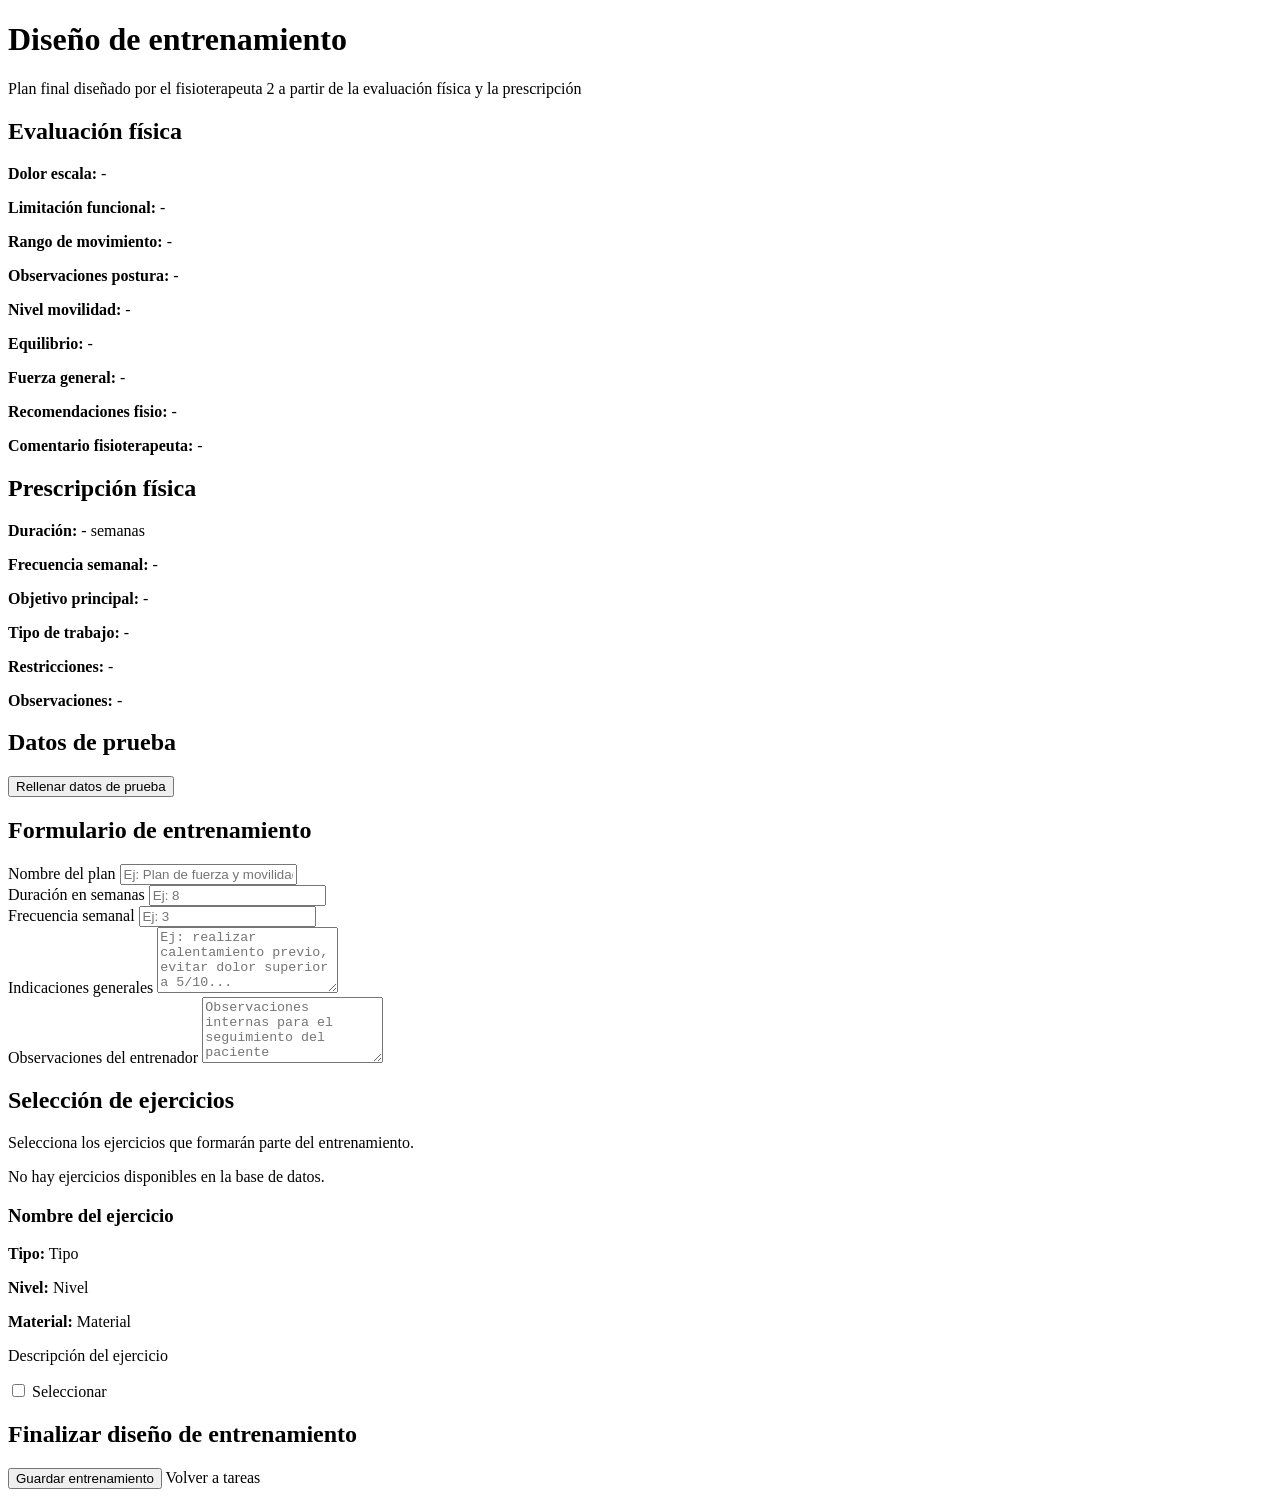
==== app-web/src/main/resources/templates/entrenamiento.html @ 7be8ce75 "Primera subida del proyecto TFG" ====
<!DOCTYPE html>

<html xmlns:th="http://www.thymeleaf.org">
<head>
    <meta charset="UTF-8">
    <title>Diseño de entrenamiento</title>
    <link rel="stylesheet" th:href="@{/css/styles.css}">
</head>
<body>

<div class="page">
    <div class="container">

    <div class="header">
        <h1>Diseño de entrenamiento</h1>
        <p>Plan final diseñado por el fisioterapeuta 2 a partir de la evaluación física y la prescripción</p>
    </div>

    <div class="card">
        <h2>Evaluación física</h2>

        <div class="info-block">
            <p class="info-row">
                <strong>Dolor escala:</strong>
                <span th:text="${evaluacionFisica.dolorEscala ?: '-'}">-</span>
            </p>

            <p class="info-row">
                <strong>Limitación funcional:</strong>
                <span th:text="${evaluacionFisica.limitacionFuncional ?: '-'}">-</span>
            </p>

            <p class="info-row">
                <strong>Rango de movimiento:</strong>
                <span th:text="${evaluacionFisica.rangoMovimiento ?: '-'}">-</span>
            </p>

            <p class="info-row">
                <strong>Observaciones postura:</strong>
                <span th:text="${evaluacionFisica.observacionesPostura ?: '-'}">-</span>
            </p>

            <p class="info-row">
                <strong>Nivel movilidad:</strong>
                <span th:text="${evaluacionFisica.nivelMovilidad ?: '-'}">-</span>
            </p>

            <p class="info-row">
                <strong>Equilibrio:</strong>
                <span th:text="${evaluacionFisica.equilibrio ?: '-'}">-</span>
            </p>

            <p class="info-row">
                <strong>Fuerza general:</strong>
                <span th:text="${evaluacionFisica.fuerzaGeneral ?: '-'}">-</span>
            </p>

            <p class="info-row">
                <strong>Recomendaciones fisio:</strong>
                <span th:text="${evaluacionFisica.recomendacionesFisio ?: '-'}">-</span>
            </p>

            <p class="info-row">
                <strong>Comentario fisioterapeuta:</strong>
                <span th:text="${evaluacionFisica.comentarioFisioterapeuta ?: '-'}">-</span>
            </p>
        </div>
    </div>

    <div class="card">
        <h2>Prescripción física</h2>

        <div class="info-block">
            <p class="info-row">
                <strong>Duración:</strong>
                <span th:text="${prescripcionFisica.duracionSemanas ?: '-'}">-</span> semanas
            </p>

            <p class="info-row">
                <strong>Frecuencia semanal:</strong>
                <span th:text="${prescripcionFisica.frecuenciaSemanal ?: '-'}">-</span>
            </p>

            <p class="info-row">
                <strong>Objetivo principal:</strong>
                <span th:text="${prescripcionFisica.objetivoPrincipal ?: '-'}">-</span>
            </p>

            <p class="info-row">
                <strong>Tipo de trabajo:</strong>
                <span th:text="${prescripcionFisica.tipoTrabajo ?: '-'}">-</span>
            </p>

            <p class="info-row">
                <strong>Restricciones:</strong>
                <span th:text="${prescripcionFisica.restricciones ?: '-'}">-</span>
            </p>

            <p class="info-row">
                <strong>Observaciones:</strong>
                <span th:text="${prescripcionFisica.observaciones ?: '-'}">-</span>
            </p>
        </div>
    </div>

    <form th:action="@{/tasks/{id}/entrenamiento(id=${id})}"
          method="post"
          th:object="${entrenamiento}">

        <div class="card">
            <h2>Datos de prueba</h2>

            <div class="actions">
                <button type="button" class="btn btn-secondary" onclick="rellenarEntrenamientoDemo()">
                    Rellenar datos de prueba
                </button>
            </div>
        </div>

        <div class="card">
            <h2>Formulario de entrenamiento</h2>

            <div class="form-group">
                <label>Nombre del plan</label>
                <input type="text"
                       th:field="*{nombrePlan}"
                       placeholder="Ej: Plan de fuerza y movilidad inicial"
                       required>
            </div>

            <div class="form-group">
                <label>Duración en semanas</label>
                <input type="number"
                       th:field="*{duracionSemanas}"
                       min="1"
                       placeholder="Ej: 8"
                       required>
            </div>

            <div class="form-group">
                <label>Frecuencia semanal</label>
                <input type="number"
                       th:field="*{frecuenciaSemanal}"
                       min="1"
                       placeholder="Ej: 3"
                       required>
            </div>

            <div class="form-group">
                <label>Indicaciones generales</label>
                <textarea th:field="*{indicacionesGenerales}"
                          rows="4"
                          placeholder="Ej: realizar calentamiento previo, evitar dolor superior a 5/10..."></textarea>
            </div>

            <div class="form-group">
                <label>Observaciones del entrenador</label>
                <textarea th:field="*{observacionesEntrenador}"
                          rows="4"
                          placeholder="Observaciones internas para el seguimiento del paciente"></textarea>
            </div>
        </div>

        <div class="card">
            <h2>Selección de ejercicios</h2>
            <p>Selecciona los ejercicios que formarán parte del entrenamiento.</p>

            <div th:if="${#lists.isEmpty(ejercicios)}" class="info-block">
                <p class="info-row">
                    No hay ejercicios disponibles en la base de datos.
                </p>
            </div>

            <div th:if="${!#lists.isEmpty(ejercicios)}" class="task-list">

                <div th:each="e : ${ejercicios}" class="task-item">
                    <div>
                        <h3 th:text="${e.nombre}">Nombre del ejercicio</h3>

                        <p>
                            <strong>Tipo:</strong>
                            <span th:text="${e.tipoEjercicio.nombre}">Tipo</span>
                        </p>

                        <p>
                            <strong>Nivel:</strong>
                            <span th:text="${e.nivel}">Nivel</span>
                        </p>

                        <p>
                            <strong>Material:</strong>
                            <span th:text="${e.material}">Material</span>
                        </p>

                        <p th:text="${e.descripcion}">
                            Descripción del ejercicio
                        </p>
                    </div>

                    <label>
                        <input type="checkbox"
                               name="ejercicioIds"
                               th:value="${e.id}">
                        Seleccionar
                    </label>
                </div>

            </div>
        </div>

        <div class="card">
            <h2>Finalizar diseño de entrenamiento</h2>

            <div class="actions">
                <button type="submit" class="btn btn-primary">
                    Guardar entrenamiento
                </button>

                <a th:href="@{/tasks}" class="btn btn-secondary">
                    Volver a tareas
                </a>
            </div>
        </div>

    </form>

</div>

</div>

<script>
    function setCampo(nombre, valor) {
        const campo = document.querySelector('[name="' + nombre + '"]');

        if (!campo) {
            return;
        }

        campo.value = valor;
    }

    function seleccionarEjerciciosDemo() {
        const ejerciciosDeseados = [
            'Movilidad de cadera',
            'Rotaciones torácicas',
            'Sentadilla asistida',
            'Puente de glúteo',
            'Apoyo monopodal asistido',
            'Caminata suave'
        ];

        const checkboxes = document.querySelectorAll('input[name="ejercicioIds"]');

        checkboxes.forEach(checkbox => {
            checkbox.checked = false;
        });

        let seleccionados = 0;

        checkboxes.forEach(checkbox => {
            const tarjeta = checkbox.closest('.task-item');

            if (!tarjeta) {
                return;
            }

            const textoTarjeta = tarjeta.textContent.toLowerCase();

            const coincide = ejerciciosDeseados.some(nombreEjercicio =>
                textoTarjeta.includes(nombreEjercicio.toLowerCase())
            );

            if (coincide) {
                checkbox.checked = true;
                seleccionados++;
            }
        });

        if (seleccionados === 0) {
            checkboxes.forEach((checkbox, index) => {
                if (index < 4) {
                    checkbox.checked = true;
                }
            });
        }
    }

    function rellenarEntrenamientoDemo() {
        setCampo('nombrePlan', 'Plan inicial de movilidad y fuerza lumbar');
        setCampo('duracionSemanas', '8');
        setCampo('frecuenciaSemanal', '3');

        setCampo('indicacionesGenerales', 'Realizar calentamiento previo de 8-10 minutos. Mantener intensidad moderada, controlar la técnica y evitar dolor superior a 5/10. Priorizar movimientos lentos y controlados.');
        setCampo('observacionesEntrenador', 'Paciente con dolor lumbar recurrente y fuerza general baja. Se recomienda iniciar con ejercicios básicos, controlar evolución semanal y progresar carga solo si no aumenta el dolor.');

        seleccionarEjerciciosDemo();
    }
</script>

</body>
</html>
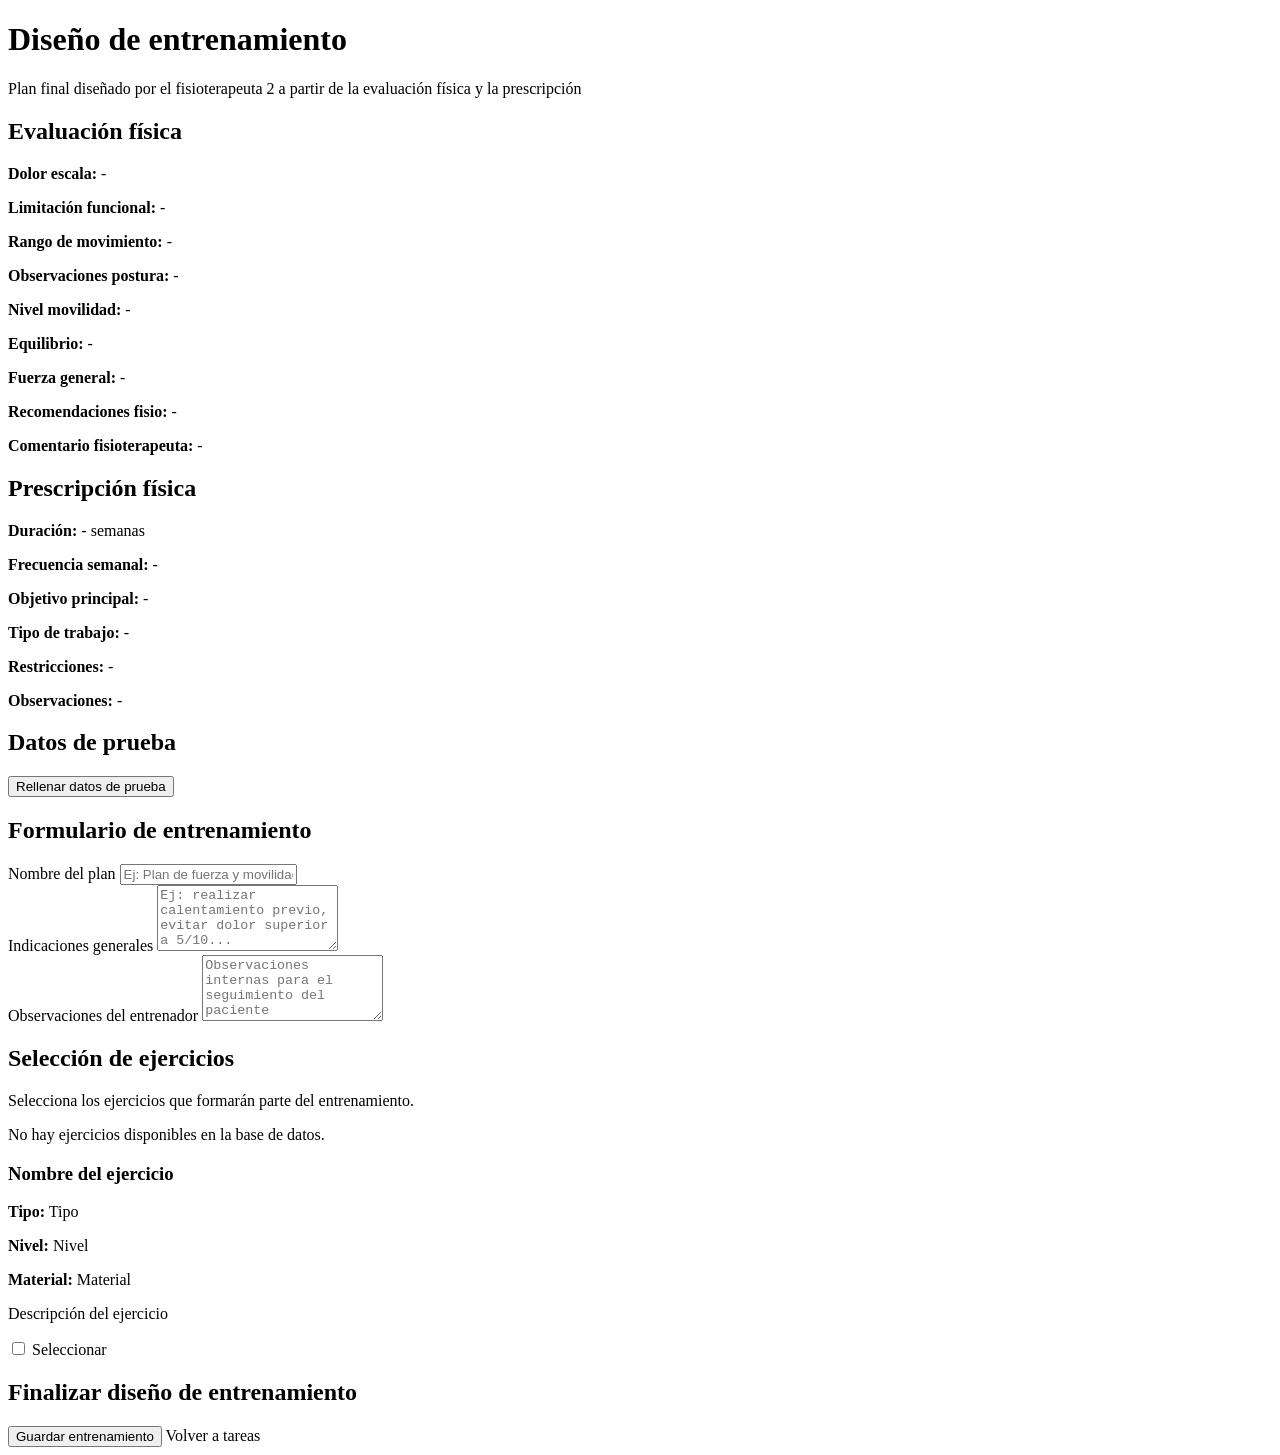
==== commit c0898bf7: "Actualiza la aplicación web con los últimos cambios" ====
--- a/app-web/src/main/resources/templates/entrenamiento.html
+++ b/app-web/src/main/resources/templates/entrenamiento.html
@@ -125,24 +125,6 @@
                 <input type="text"
                        th:field="*{nombrePlan}"
                        placeholder="Ej: Plan de fuerza y movilidad inicial"
-                       required>
-            </div>
-
-            <div class="form-group">
-                <label>Duración en semanas</label>
-                <input type="number"
-                       th:field="*{duracionSemanas}"
-                       min="1"
-                       placeholder="Ej: 8"
-                       required>
-            </div>
-
-            <div class="form-group">
-                <label>Frecuencia semanal</label>
-                <input type="number"
-                       th:field="*{frecuenciaSemanal}"
-                       min="1"
-                       placeholder="Ej: 3"
                        required>
             </div>
 
@@ -287,8 +269,6 @@
 
     function rellenarEntrenamientoDemo() {
         setCampo('nombrePlan', 'Plan inicial de movilidad y fuerza lumbar');
-        setCampo('duracionSemanas', '8');
-        setCampo('frecuenciaSemanal', '3');
 
         setCampo('indicacionesGenerales', 'Realizar calentamiento previo de 8-10 minutos. Mantener intensidad moderada, controlar la técnica y evitar dolor superior a 5/10. Priorizar movimientos lentos y controlados.');
         setCampo('observacionesEntrenador', 'Paciente con dolor lumbar recurrente y fuerza general baja. Se recomienda iniciar con ejercicios básicos, controlar evolución semanal y progresar carga solo si no aumenta el dolor.');
